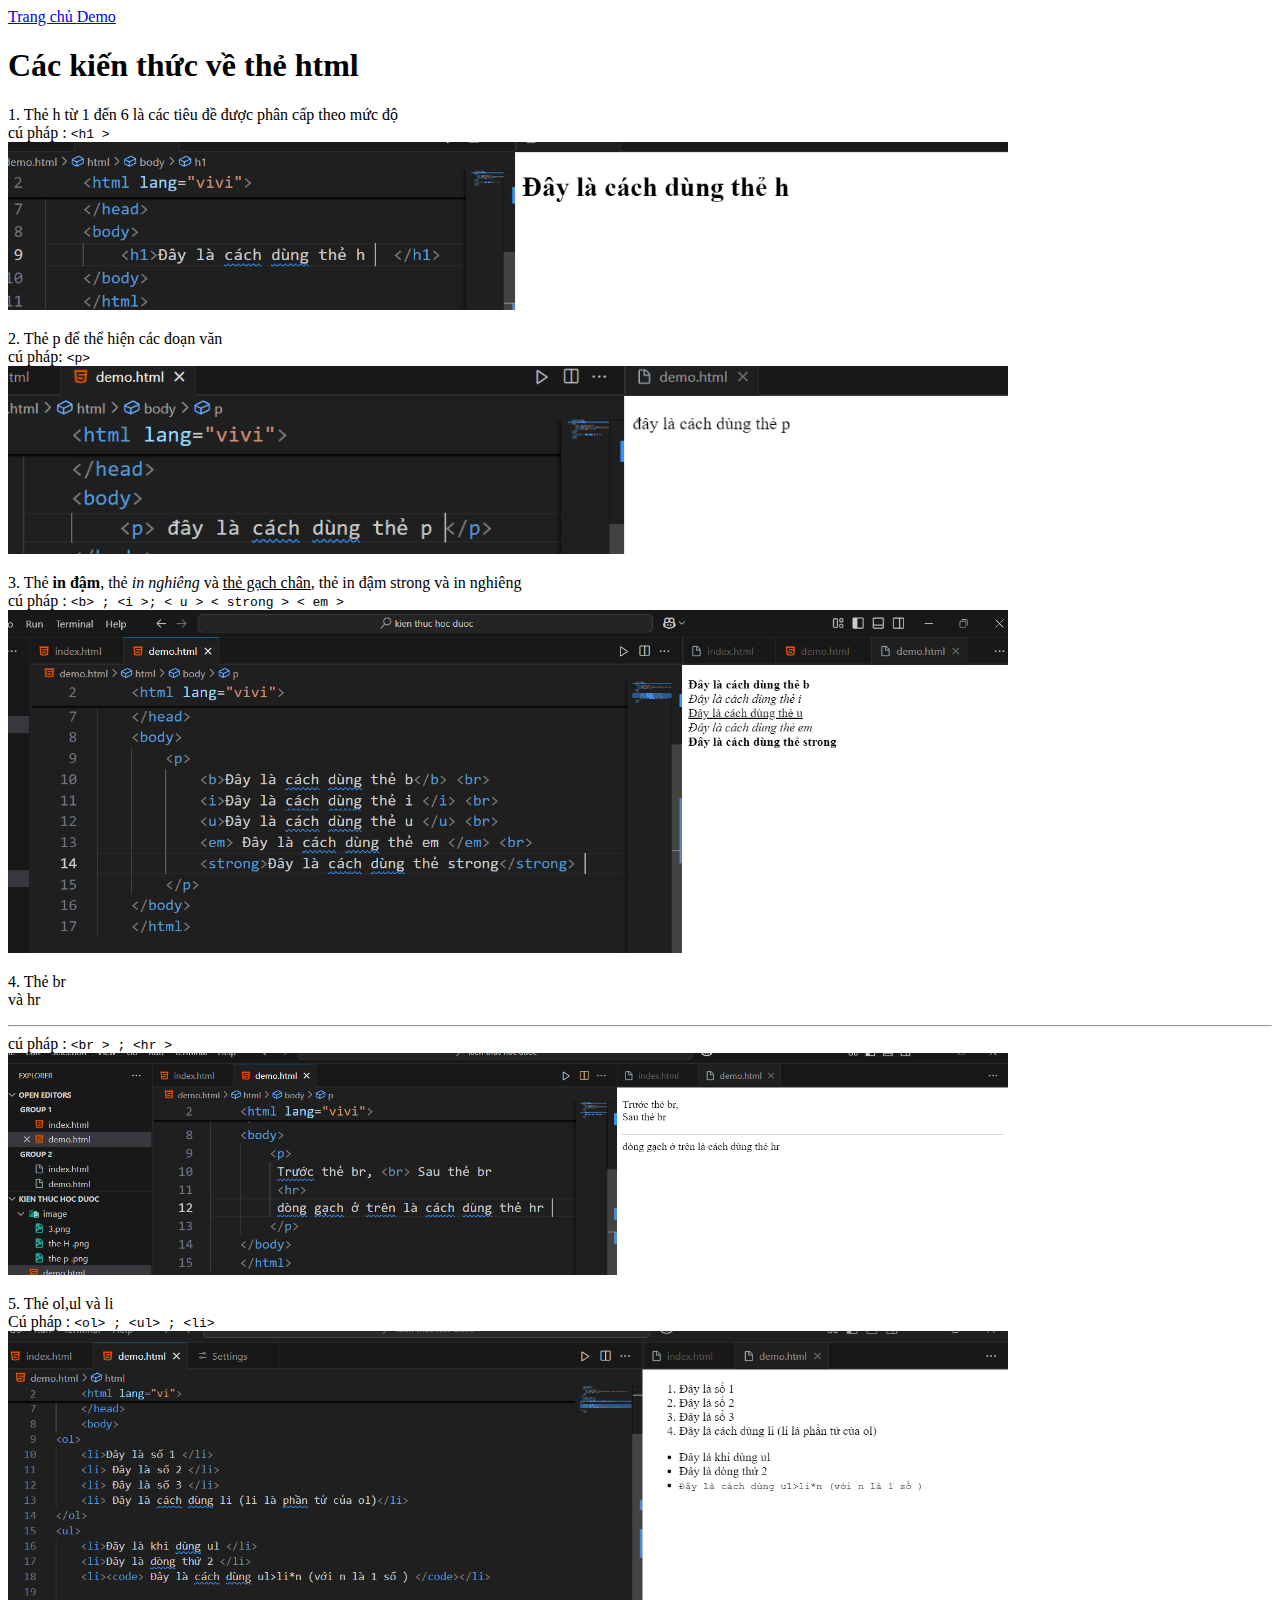
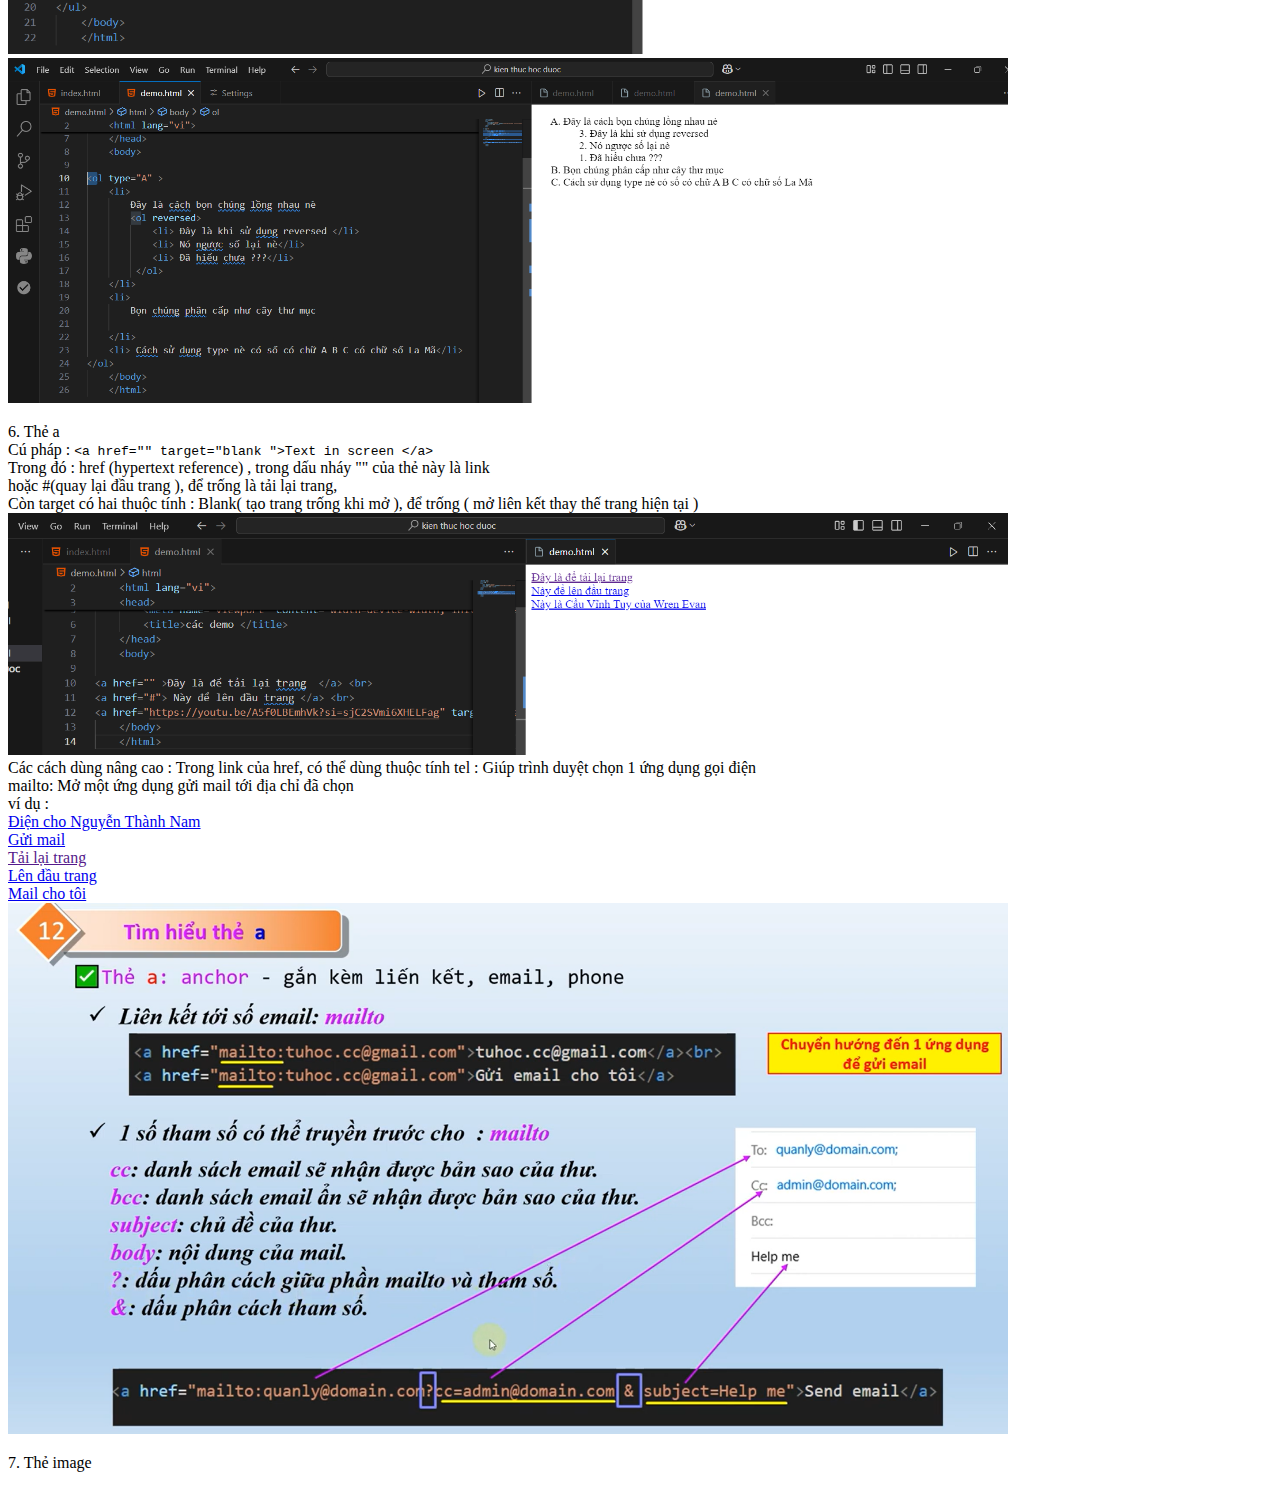
==== index.html @ 6d865771 "first commit" ====
<!DOCTYPE html>
<html lang="vi">
<head>
    <meta charset="UTF-8">
    <meta name="viewport" content="width=device-width, initial-scale=1.0">
    <title>Kien thuc ve html</title>
</head>
<body>
   <a href="index.html" > Trang chủ </a>
   <a href="./demo.html"> Demo </a>
    <h1>Các kiến thức về thẻ html </h1>
        <!-- thẻ H -->
     <p>1. 
        Thẻ h từ 1 đến 6 là các tiêu đề được phân cấp theo mức độ <br> cú pháp : <code> &lt;h1 &gt; </code> <br>
    <img src="image/the H .png" width="1000"> 
    </p>
     <p> 2. 
        Thẻ p để thể hiện các đoạn văn <br>
                cú pháp: <code>&lt;p&gt;</code> <br> 
                <img src="image/the p .png" width="1000">  
    </p>
    <p>3. 
        Thẻ <b >in đậm</b>, thẻ <i>in nghiêng</i> và <u>thẻ gạch chân</u>, thẻ in đậm strong và in nghiêng <br>
        cú pháp : <code>&lt;b&gt; ; &lt;i &gt;; &lt; u &gt; &lt; strong &gt;  &lt; em &gt; </code> <br>
        <img src="image/3.png" width="1000">
     </p>
     <p> 4.
        Thẻ br  <br> và hr <hr>
        cú pháp : <code>&lt;br &gt; ; &lt;hr &gt; </code> <br> 
        <img src="image/4.png" width="1000">
     </p>
     <p> 5.
       Thẻ ol,ul và li <br> 
        Cú pháp :
         <code> 
            &lt;ol&gt; ; &lt;ul&gt; ; &lt;li&gt;
        </code> <br>
        <img src="image/5.png" width="1000"> <br>
        <img src="image/5.1.png" Width="1000">
     </p>
     <p>6.
        Thẻ a <br>
        Cú pháp :
        <code> &#x3c;&#x61;&#x20;&#x68;&#x72;&#x65;&#x66;&#x3d;&#x22;&#x22;&#x20;&#x74;&#x61;&#x72;&#x67;&#x65;&#x74;&#x3d;&#x22;&#x62;&#x6c;&#x61;&#x6e;&#x6b;&#x20;&#x22;&#x3e;&#x54;&#x65;&#x78;&#x74;&#x20;&#x69;&#x6e;&#x20;&#x73;&#x63;&#x72;&#x65;&#x65;&#x6e;&#x20;&#x20;&#x3c;&#x2f;&#x61;&#x3e;</code> <br> 
        Trong đó : href (hypertext reference) , trong dấu nháy "" của thẻ này là link <br>
        hoặc #(quay lại đầu trang ), để trống là tải lại trang, 
        <br> Còn target có hai thuộc tính : Blank( tạo trang trống khi mở ), để trống ( mở liên kết thay thế trang hiện tại )
        <img src="image/6.png" width="1000 "> <br>
        Các cách dùng nâng cao : 
        Trong link của href, có thể dùng thuộc tính tel : Giúp trình duyệt chọn 1 ứng dụng gọi điện 
        <br> mailto: Mở một ứng dụng gửi mail tới địa chỉ đã chọn 
        <br> ví dụ :<br> 
        <a href="tel:0833490059">Điện cho Nguyễn Thành Nam </a> <br>
        <a href="mailto: nam.nguyen48677@hcmut.edu.vn "> Gửi mail </a>
        <br> <a href="">Tải lại trang </a>
        <br> <a href="#">Lên đầu trang  </a>
        <br> <a href="mailto:nam.nguyen48677@hcmut.edu?cc=nguyenthanhnam04082006@gmail.com"> Mail cho tôi</a>
        <br><img src="image/6.1.png" width="1000">
     </p>
     <p> 7.
        Thẻ image 
        
     </p>

    </body>
</html>
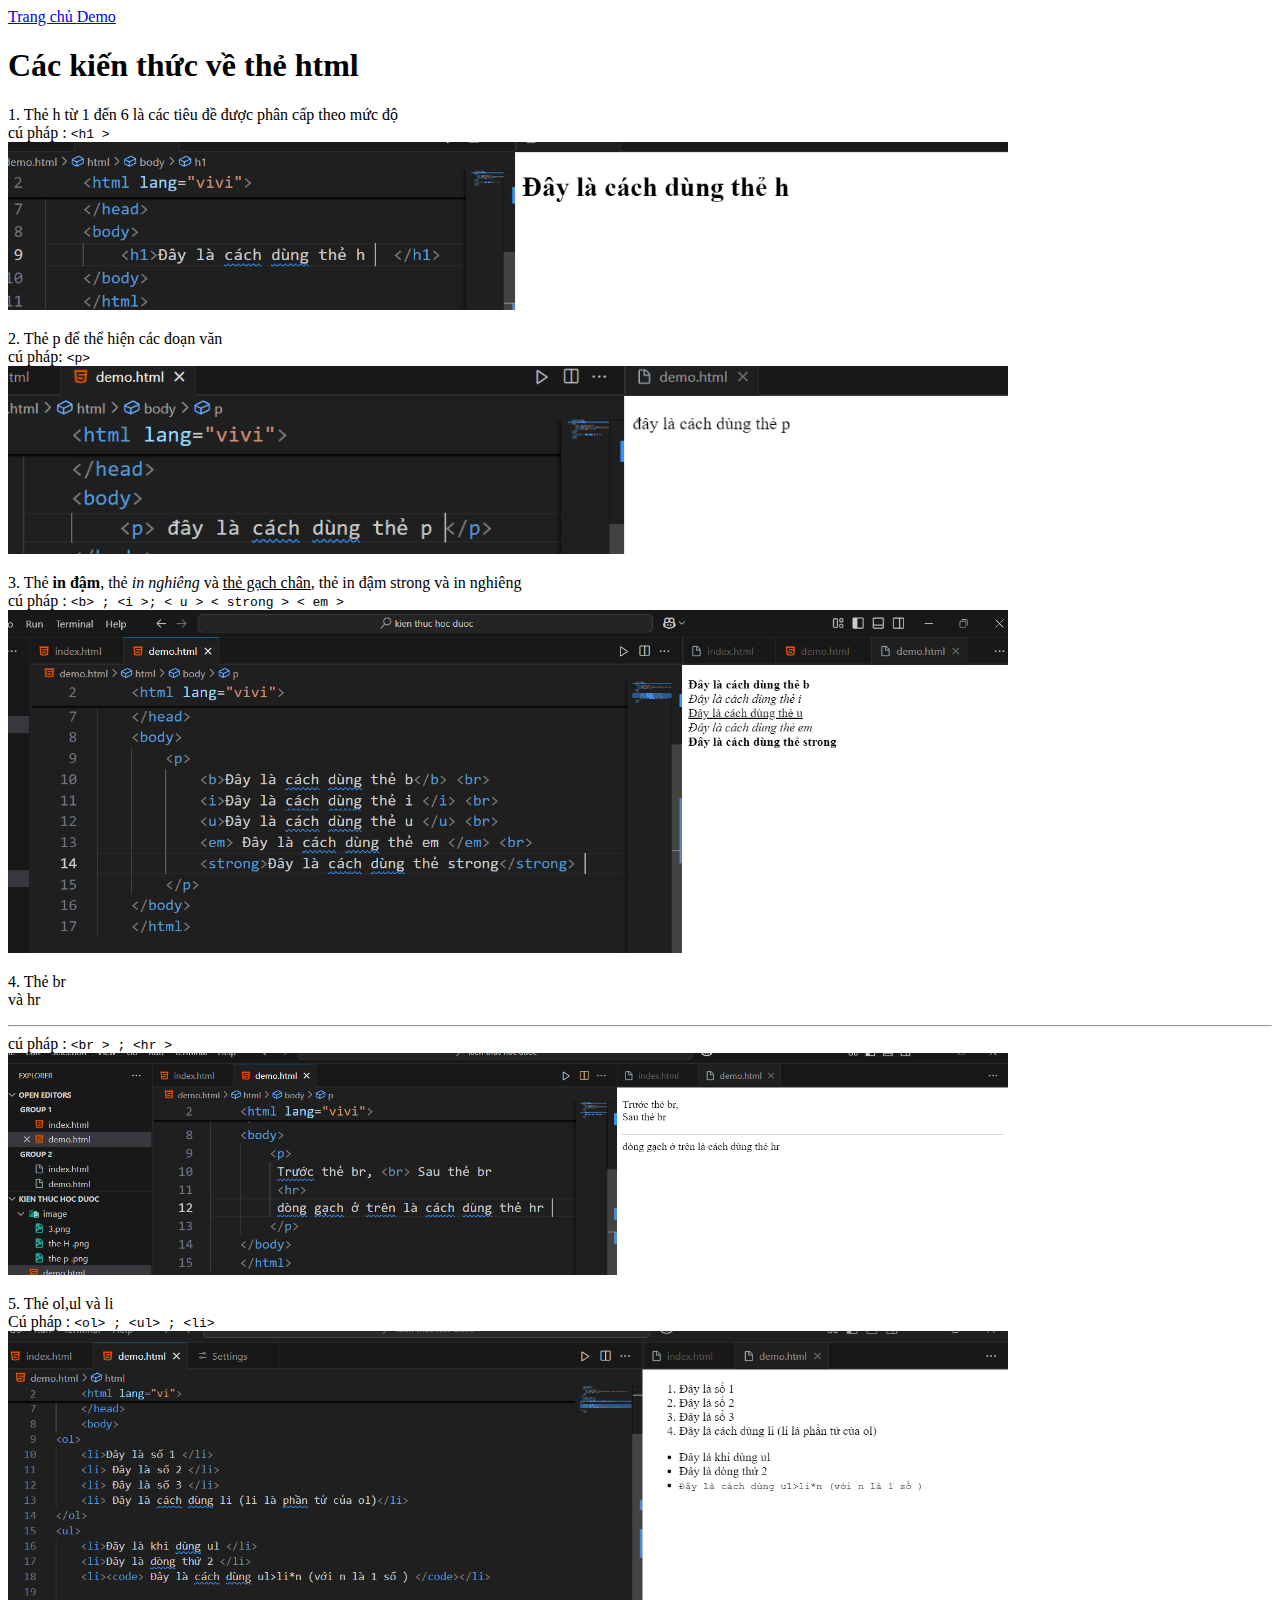
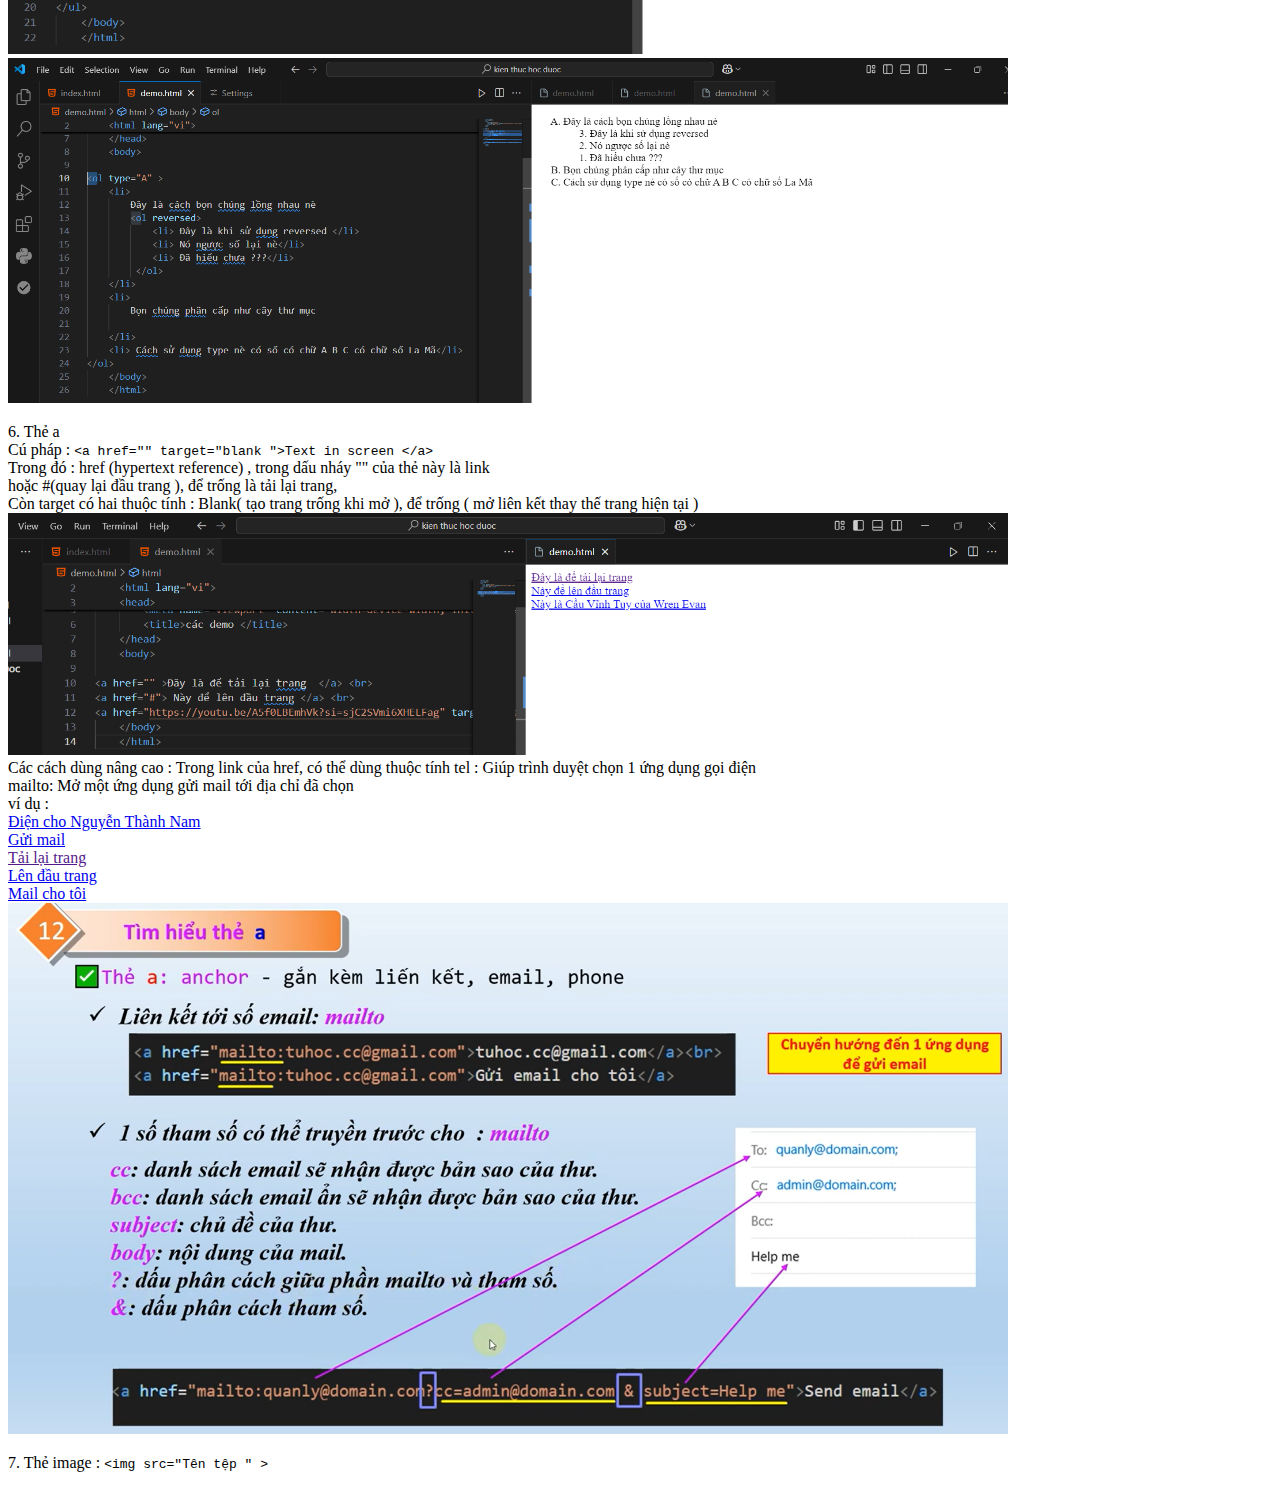
==== commit 49321509: "sua lan 3" ====
--- a/index.html
+++ b/index.html
@@ -50,15 +50,16 @@
         Trong link của href, có thể dùng thuộc tính tel : Giúp trình duyệt chọn 1 ứng dụng gọi điện 
         <br> mailto: Mở một ứng dụng gửi mail tới địa chỉ đã chọn 
         <br> ví dụ :<br> 
-        <a href="tel:0833490059">Điện cho Nguyễn Thành Nam </a> <br>
-        <a href="mailto: nam.nguyen48677@hcmut.edu.vn "> Gửi mail </a>
+        <a href="tel:0833490059" target="_blank">Điện cho Nguyễn Thành Nam </a> <br>
+        <a href="mailto: nam.nguyen48677@hcmut.edu.vn" target="_blank"> Gửi mail </a>
         <br> <a href="">Tải lại trang </a>
         <br> <a href="#">Lên đầu trang  </a>
-        <br> <a href="mailto:nam.nguyen48677@hcmut.edu?cc=nguyenthanhnam04082006@gmail.com"> Mail cho tôi</a>
+        <br> <a href="mailto:nam.nguyen48677@hcmut.edu?cc=nguyenthanhnam04082006@gmail.com" target="_blank"> Mail cho tôi</a>
         <br><img src="image/6.1.png" width="1000">
      </p>
      <p> 7.
-        Thẻ image 
+        Thẻ image : <code>&lt;img src="Tên tệp " &gt; </code>
+        
         
      </p>
 
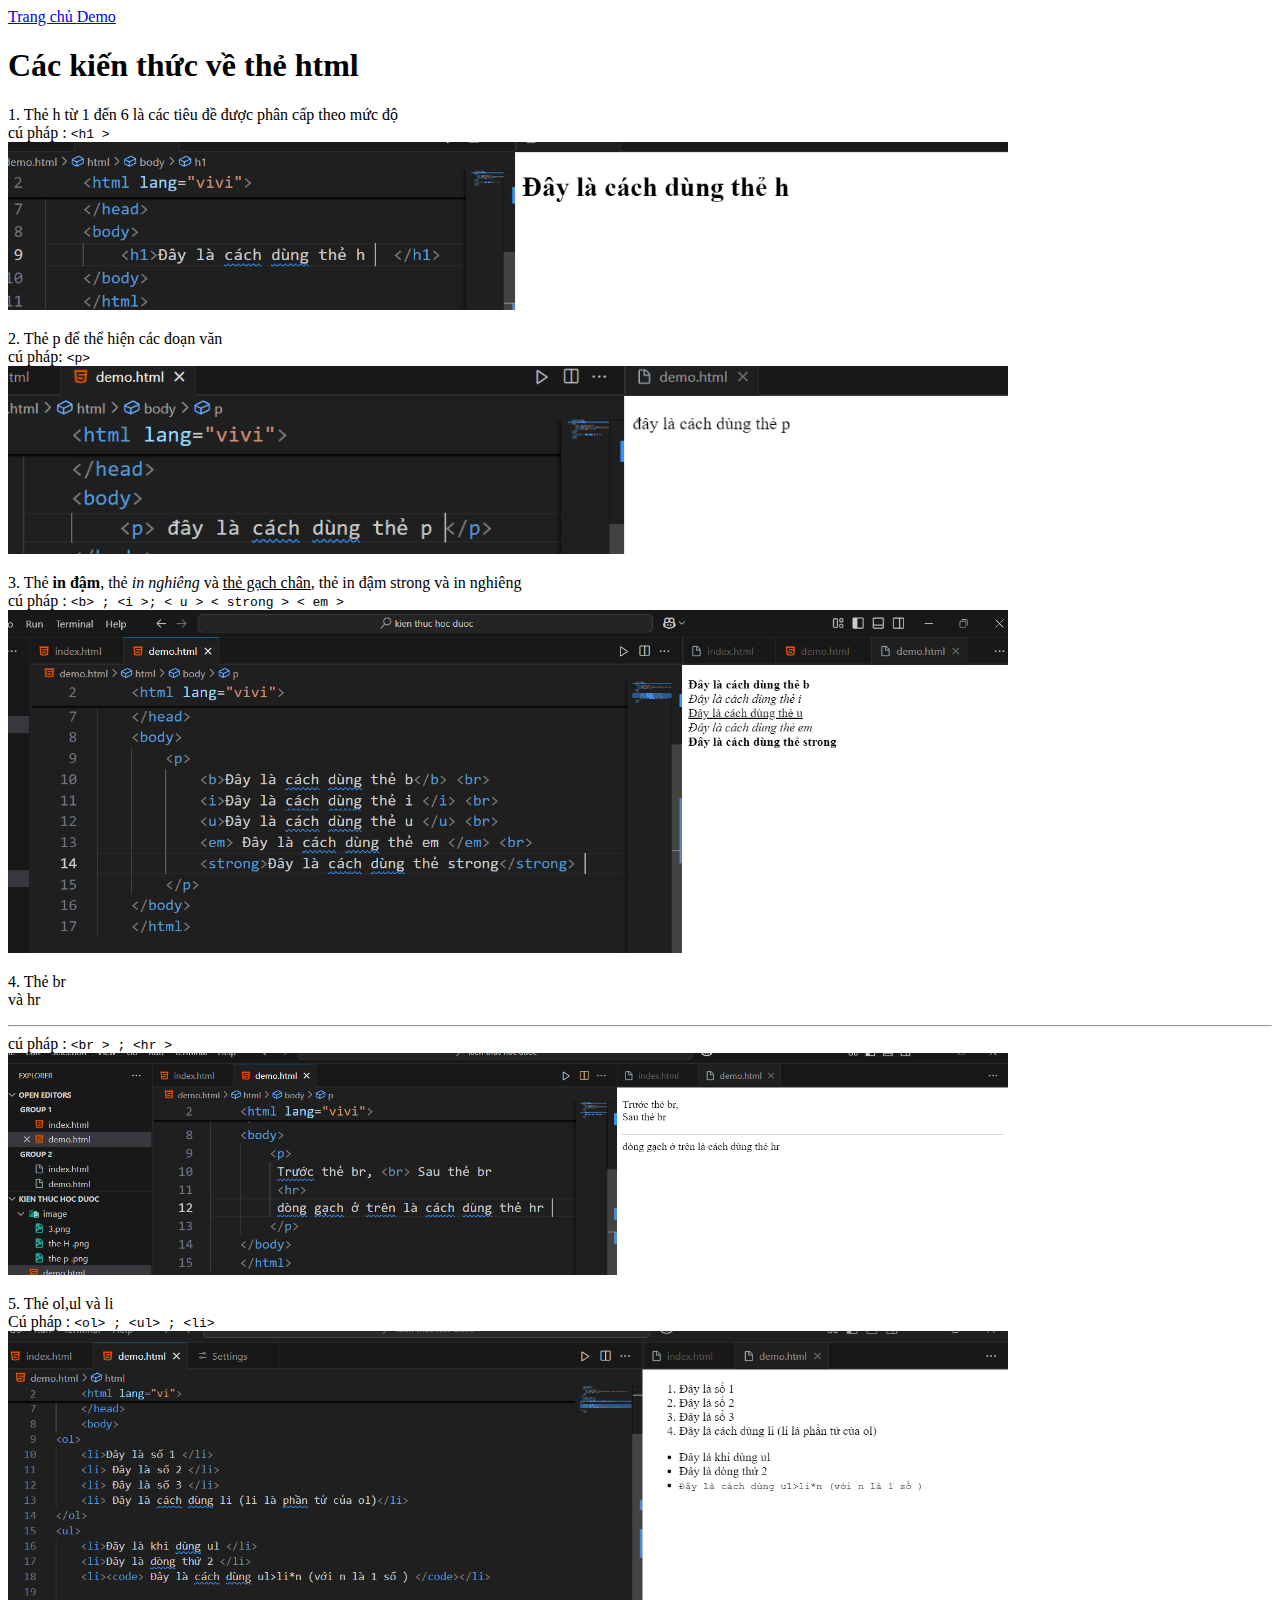
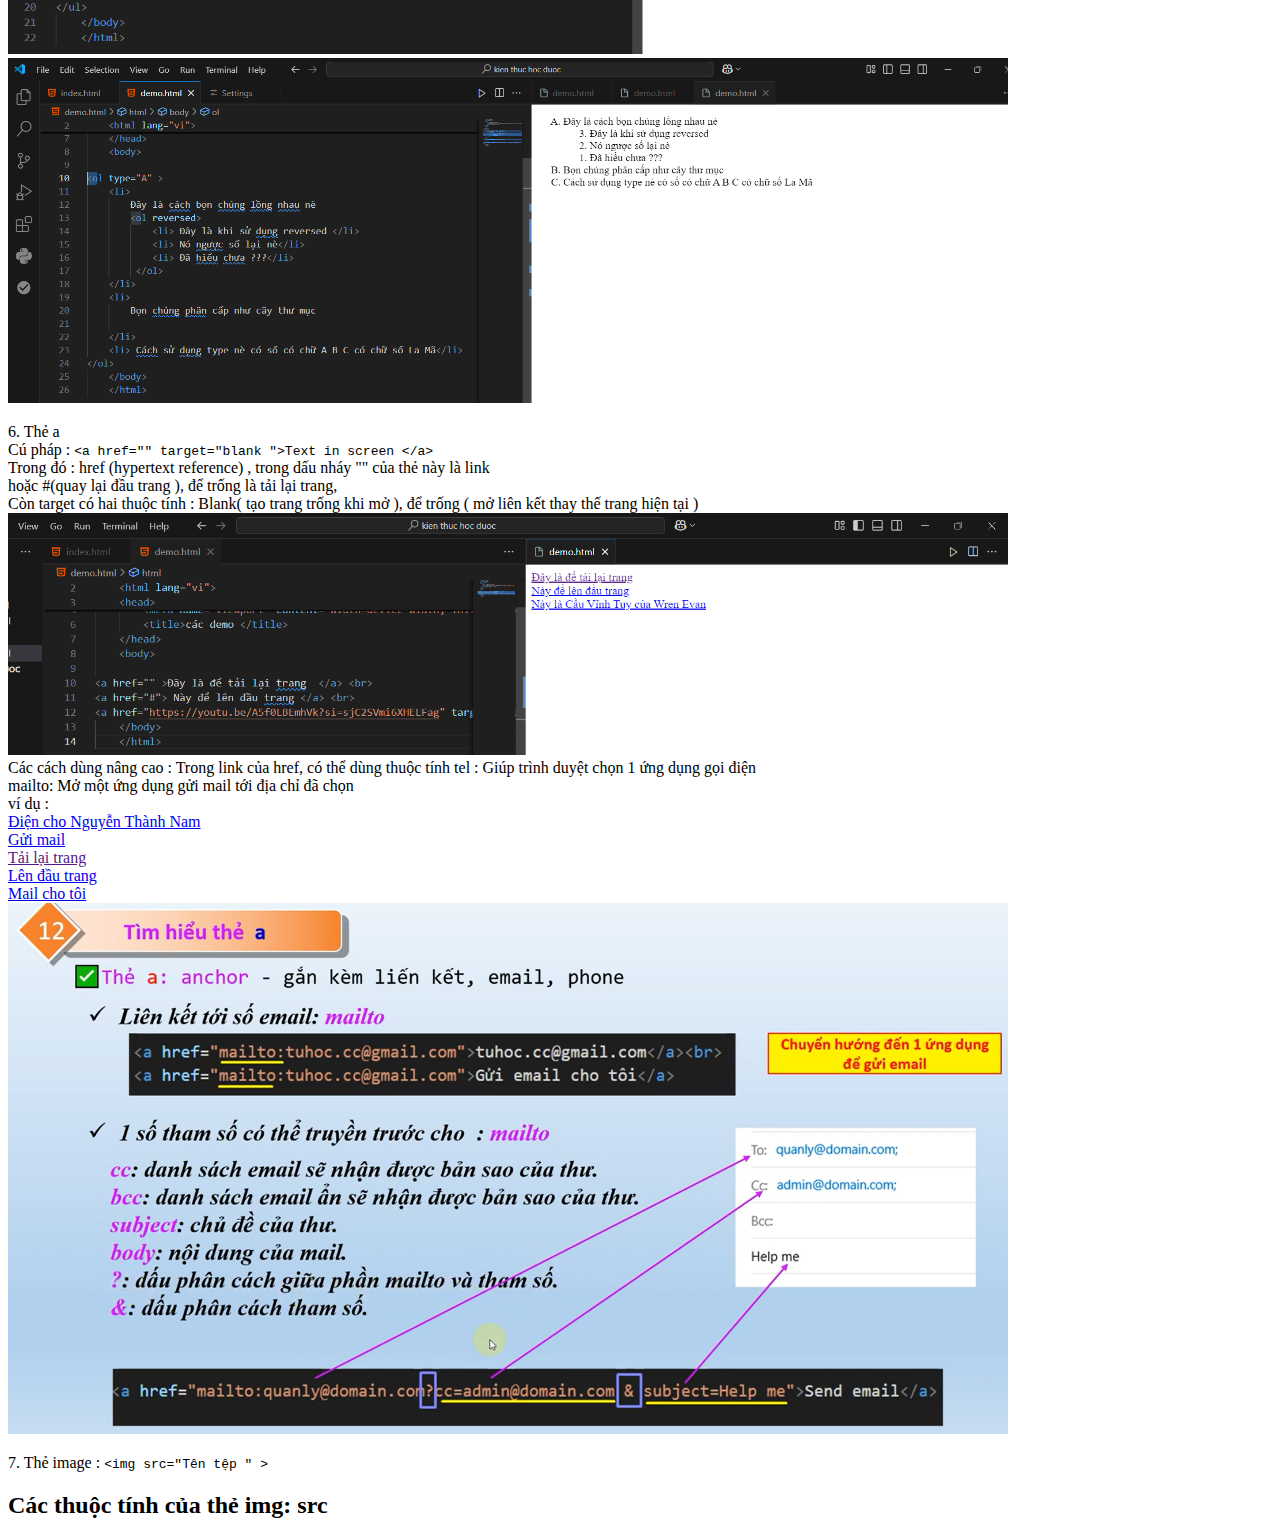
==== commit 623c8535: "test sua lan 44" ====
--- a/index.html
+++ b/index.html
@@ -58,8 +58,9 @@
         <br><img src="image/6.1.png" width="1000">
      </p>
      <p> 7.
-        Thẻ image : <code>&lt;img src="Tên tệp " &gt; </code>
-        
+        Thẻ image : <code>&lt;img src="Tên tệp " &gt; </code> <br> 
+        <h2> Các thuộc tính của thẻ img: src  </h2>
+
         
      </p>
 
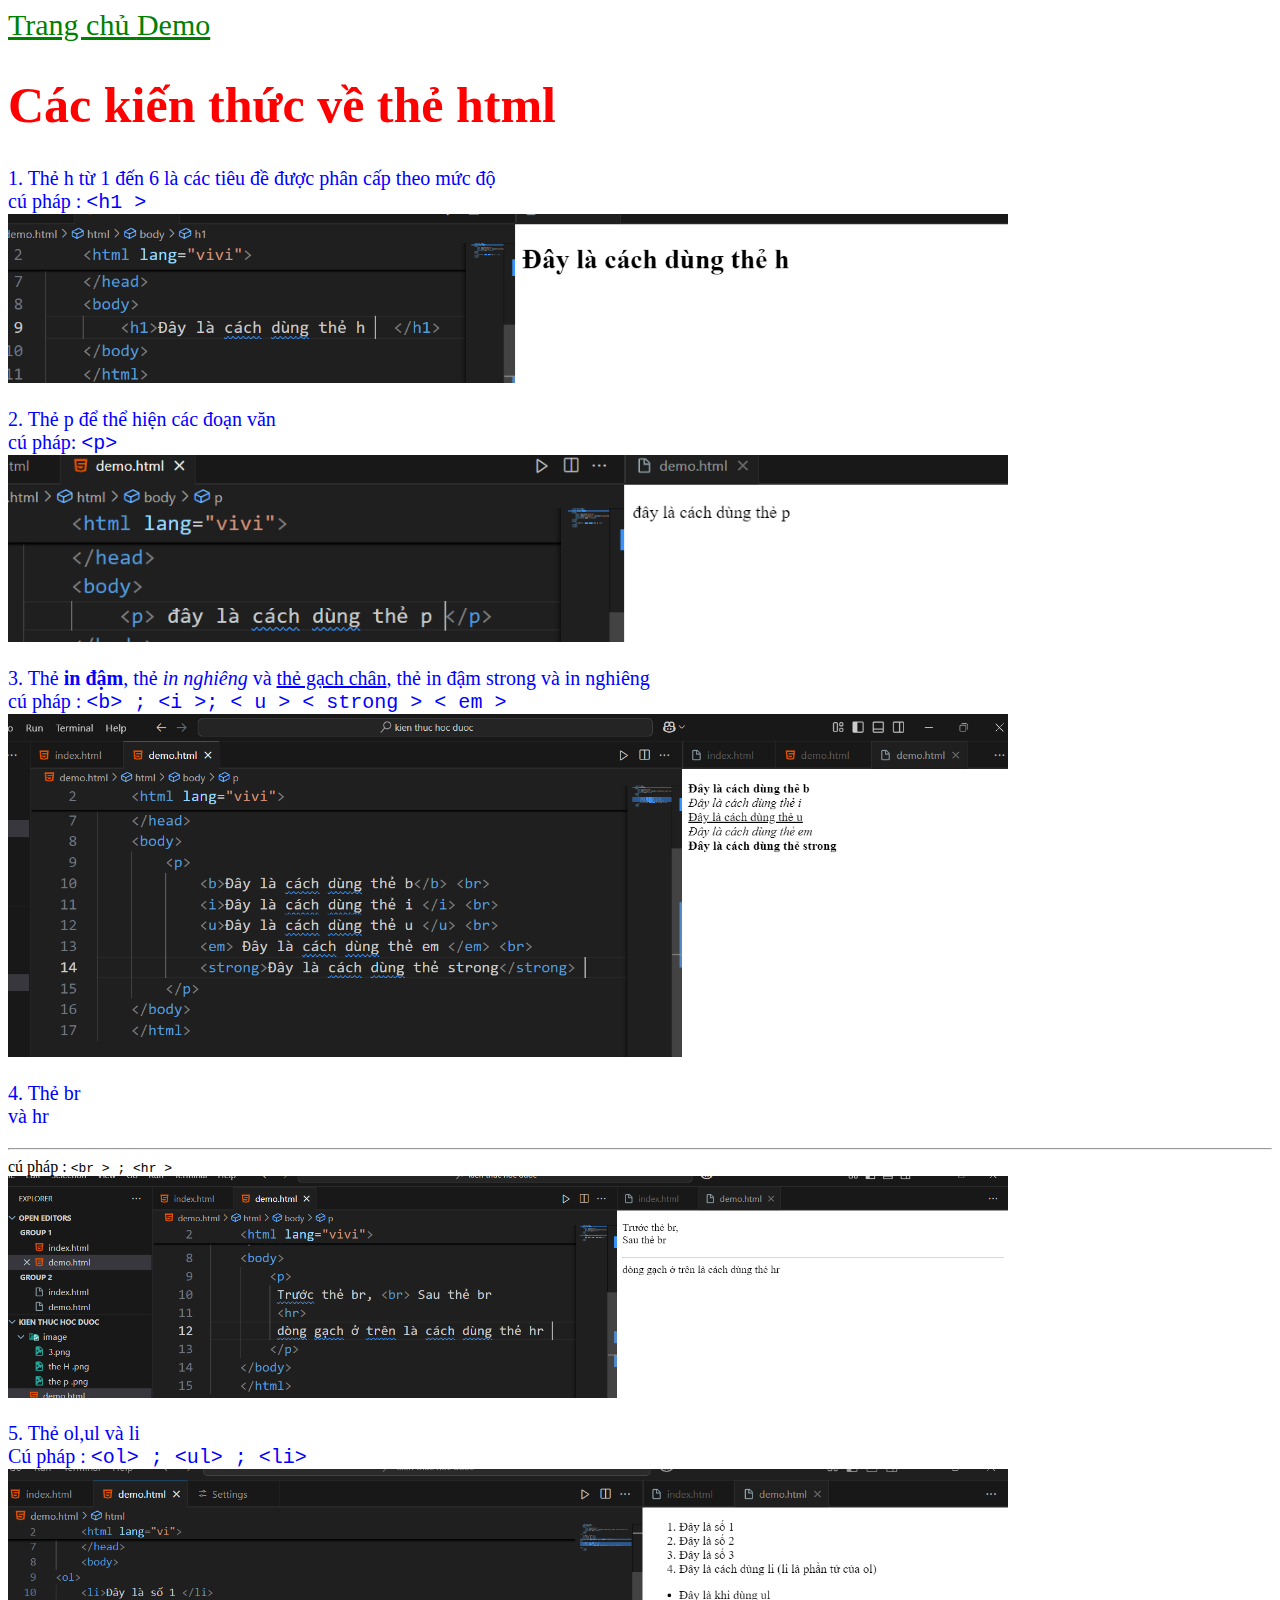
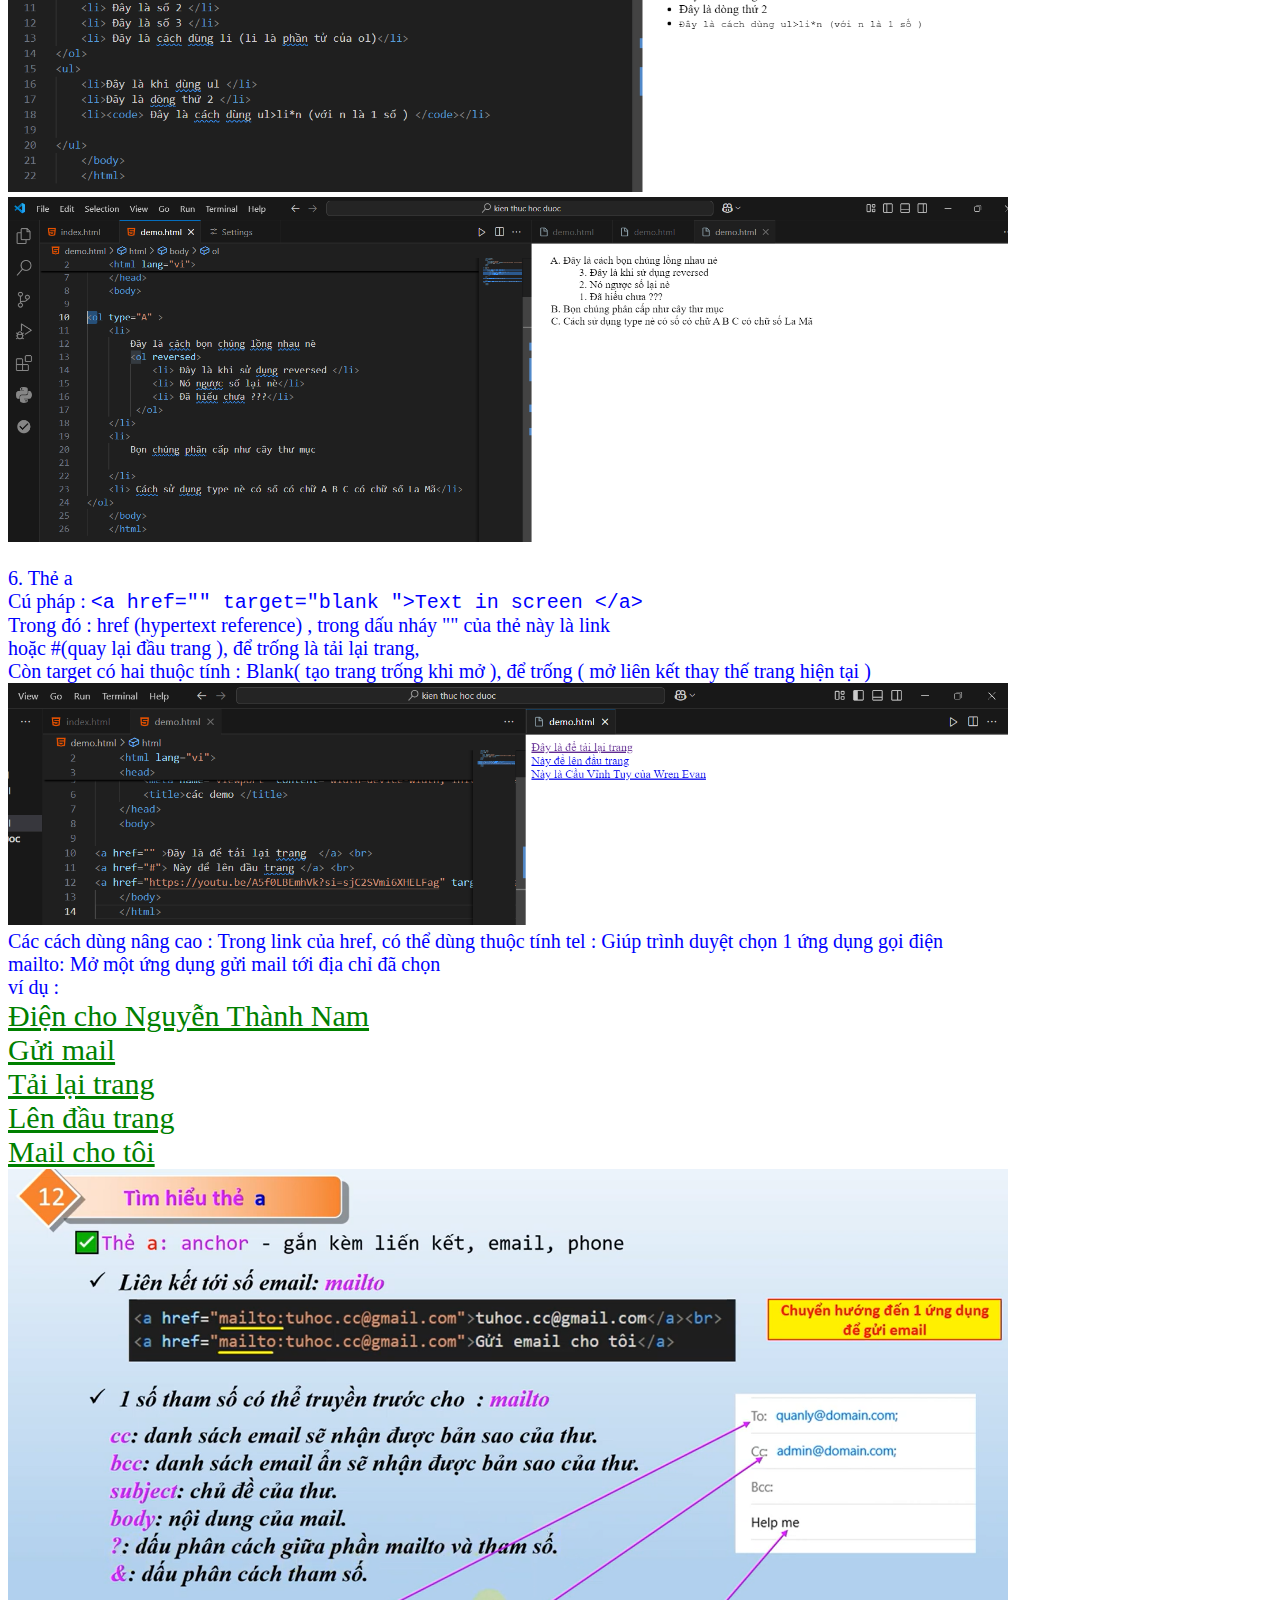
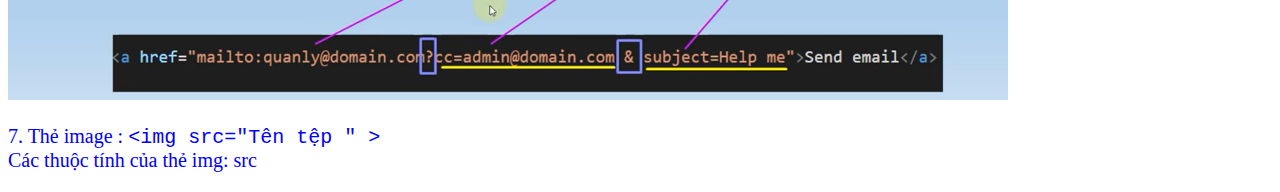
==== commit 6202e17f: "sua luc 8h53 ngay 13" ====
--- a/index.html
+++ b/index.html
@@ -4,6 +4,8 @@
     <meta charset="UTF-8">
     <meta name="viewport" content="width=device-width, initial-scale=1.0">
     <title>Kien thuc ve html</title>
+    <link rel="stylesheet" href="style.css"> 
+   
 </head>
 <body>
    <a href="index.html" > Trang chủ </a>
@@ -59,7 +61,8 @@
      </p>
      <p> 7.
         Thẻ image : <code>&lt;img src="Tên tệp " &gt; </code> <br> 
-        <h2> Các thuộc tính của thẻ img: src  </h2>
+         Các thuộc tính của thẻ img: src  
+        
 
         
      </p>
--- a/style.css
+++ b/style.css
@@ -0,0 +1,12 @@
+h1{
+    color: red;
+    font-size: 50px;
+}
+p{
+    color: blue;
+    font-size: 20px;
+}
+a{
+    color: green;
+    font-size: 30px;
+}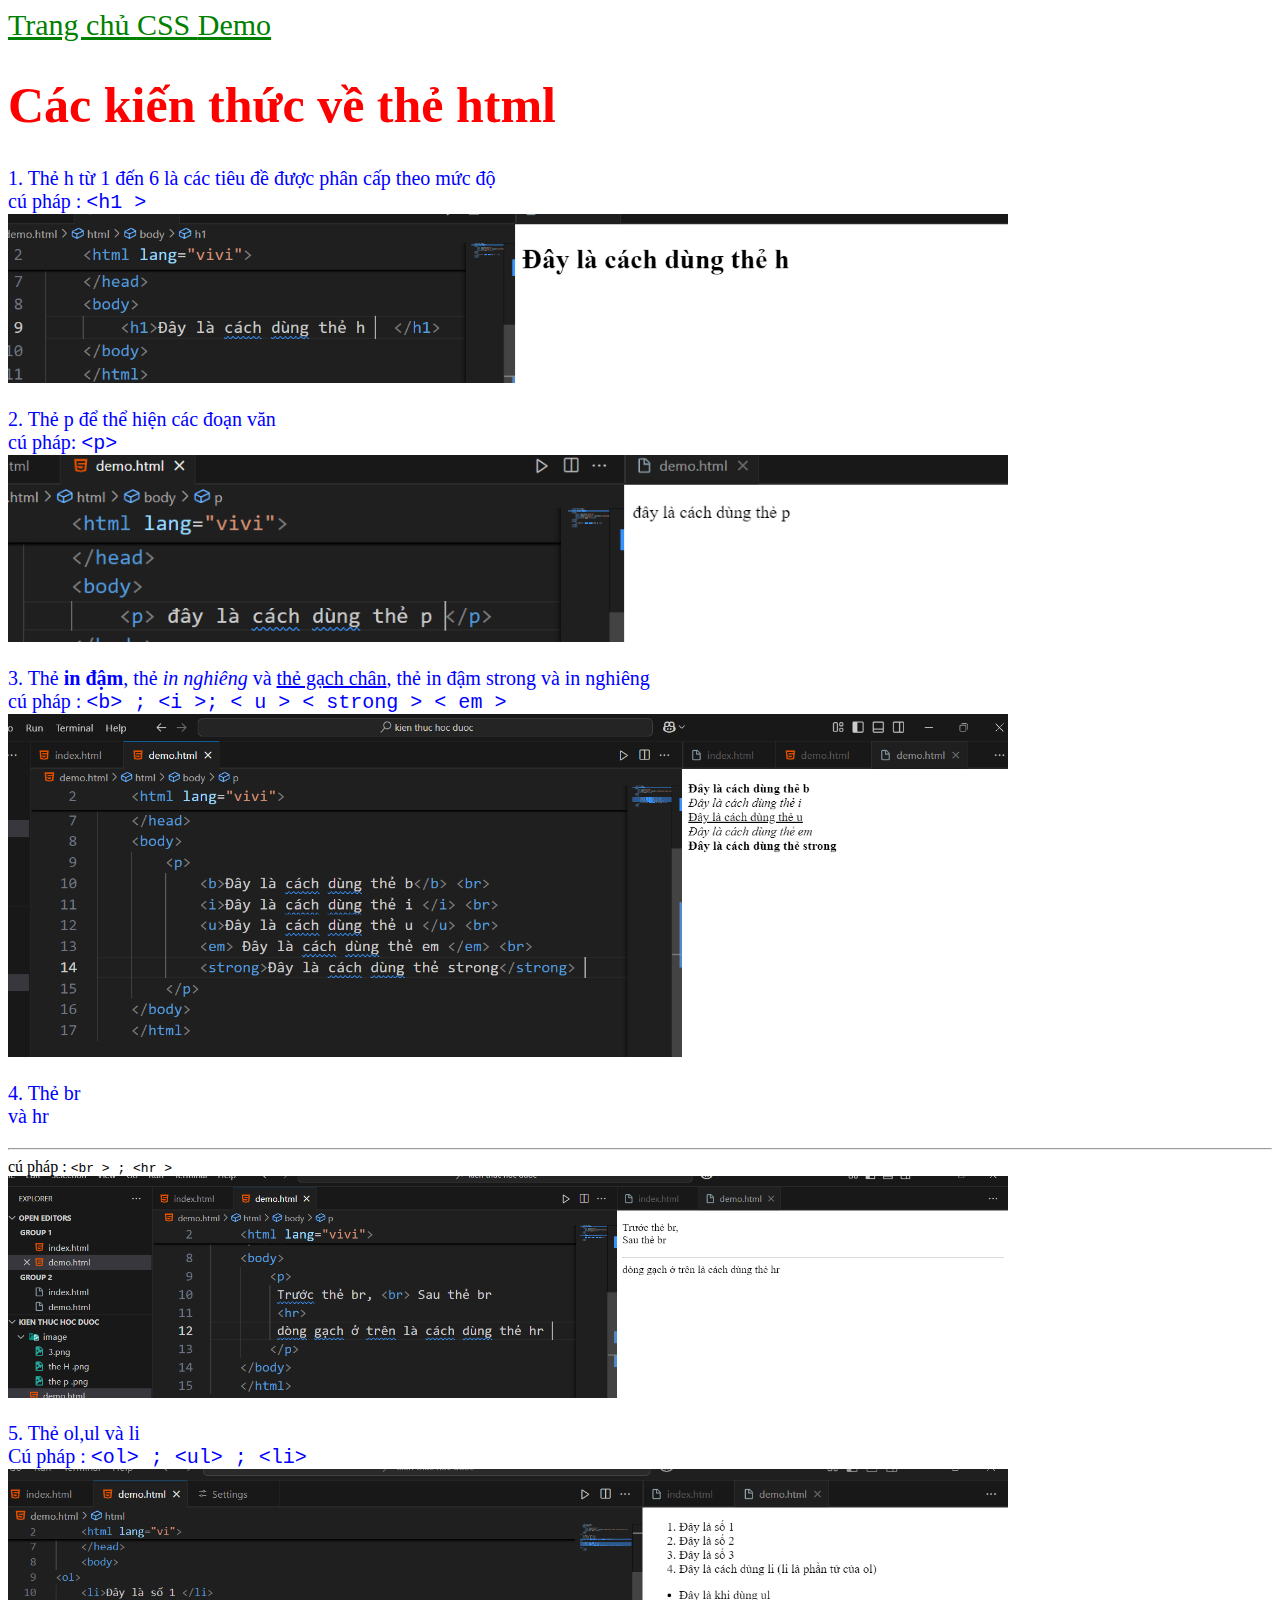
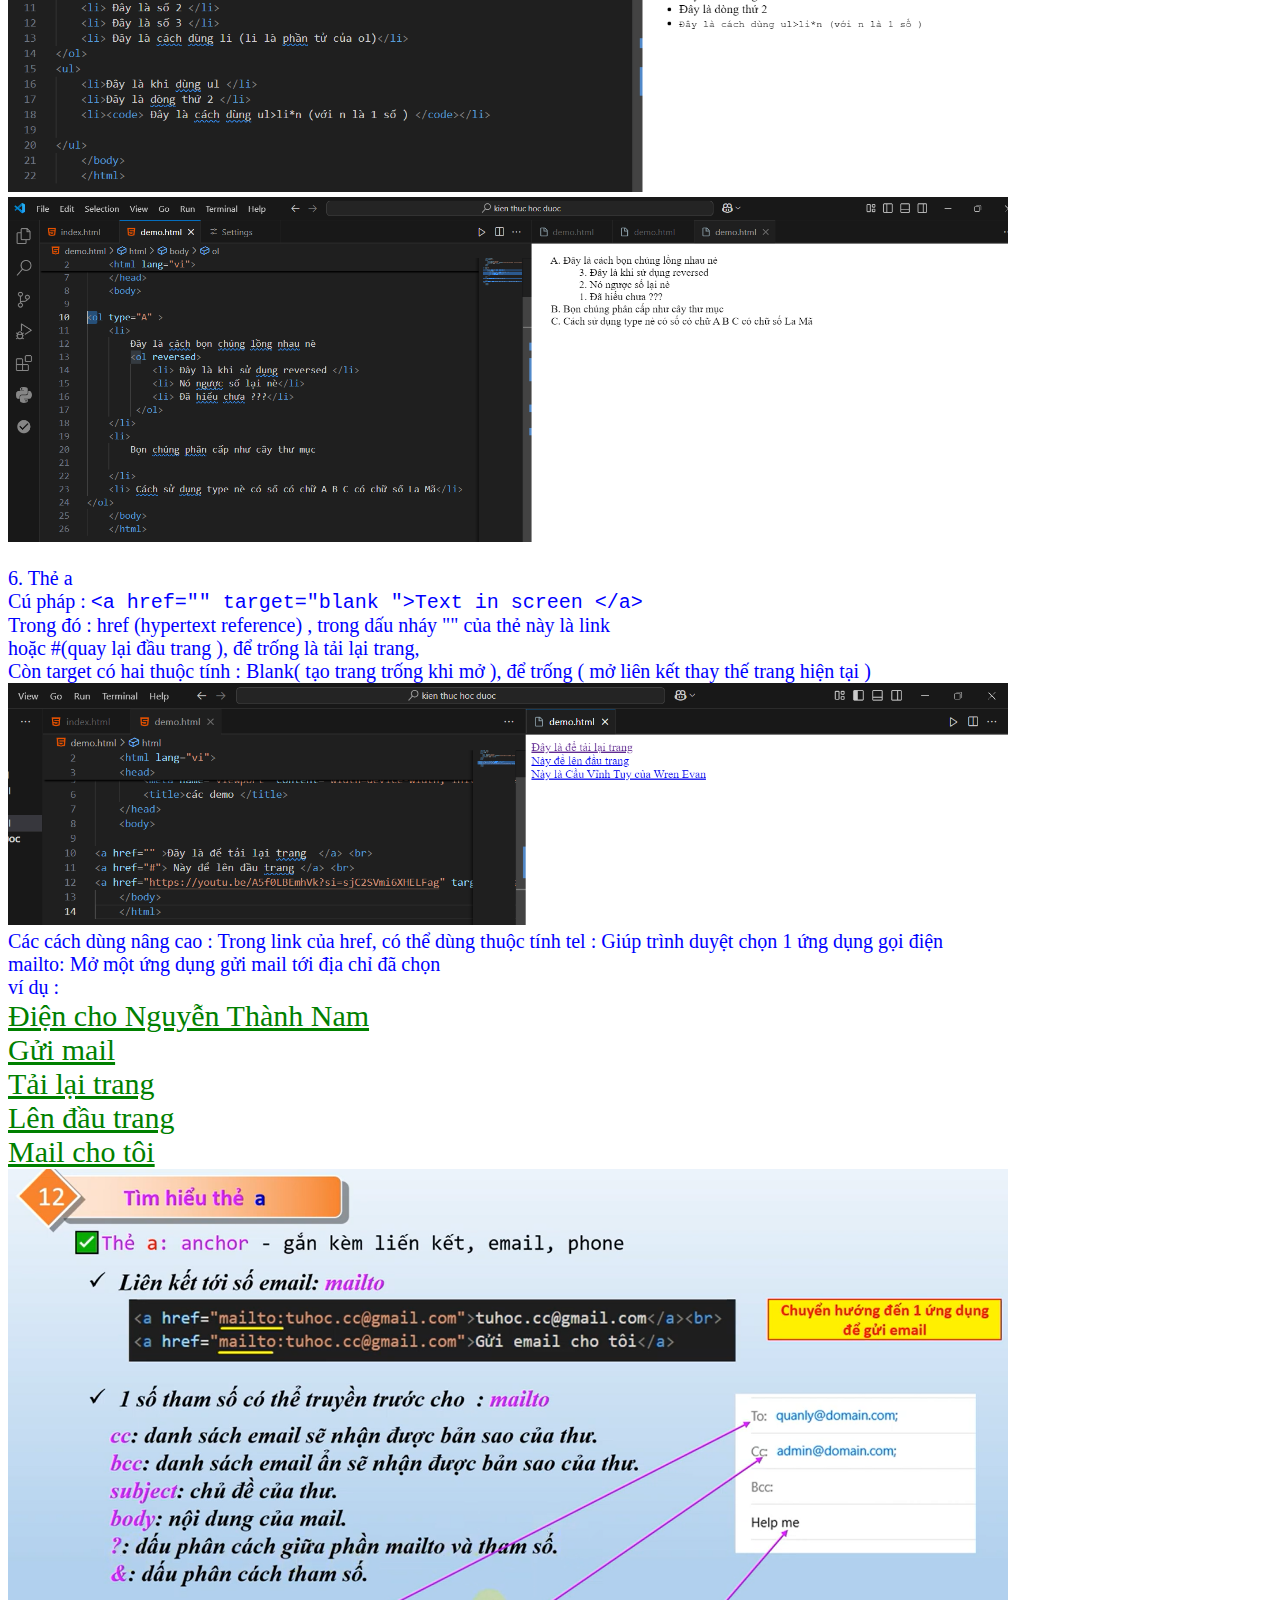
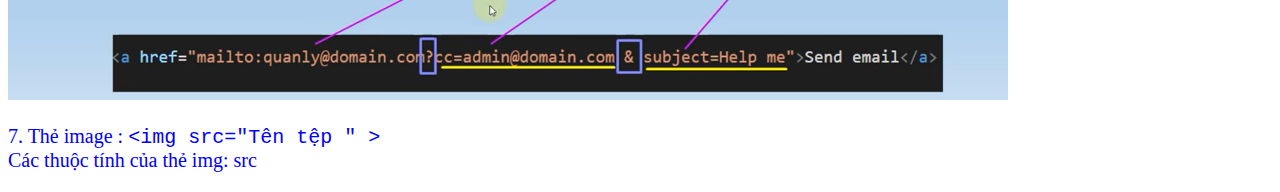
==== commit d5cae0a1: "sua luc 9h" ====
--- a/index.html
+++ b/index.html
@@ -4,12 +4,13 @@
     <meta charset="UTF-8">
     <meta name="viewport" content="width=device-width, initial-scale=1.0">
     <title>Kien thuc ve html</title>
-    <link rel="stylesheet" href="style.css"> 
+    <link rel="stylesheet" href="./style of html.css"> 
    
 </head>
 <body>
    <a href="index.html" > Trang chủ </a>
-   <a href="./demo.html"> Demo </a>
+   <a href="./css.html"> CSS </a> 
+   <a href="./demo.html">Demo </a>
     <h1>Các kiến thức về thẻ html </h1>
         <!-- thẻ H -->
      <p>1. 
--- a/style of html.css
+++ b/style of html.css
@@ -0,0 +1,12 @@
+h1{
+    color: red;
+    font-size: 50px;
+}
+p{
+    color: blue;
+    font-size: 20px;
+}
+a{
+    color: green;
+    font-size: 30px;
+}